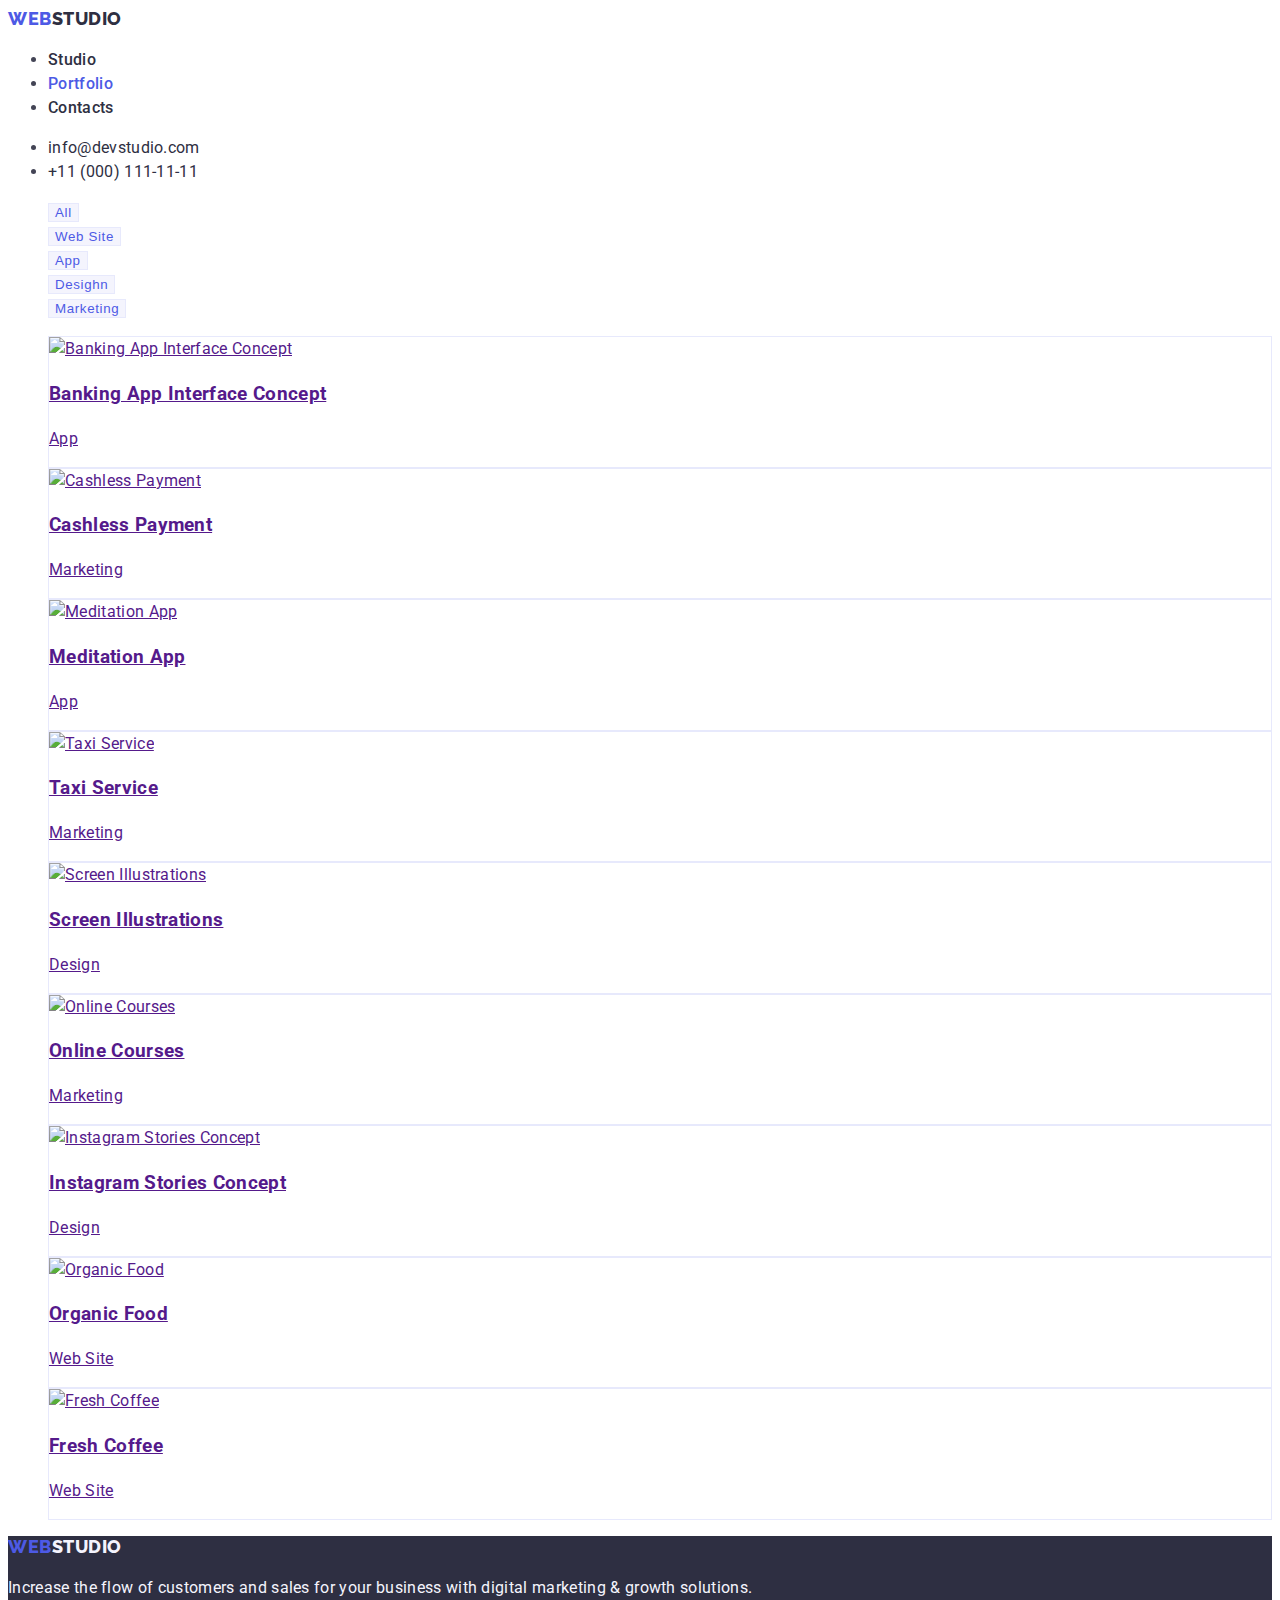
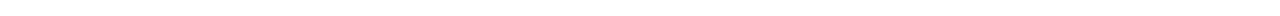
==== portfolio.html @ c886bf20 "major edits" ====
<!DOCTYPE html>

<html lang="en">
  <head>
    <meta charset="UTF-8" />
    <meta name="viewport" content="width=device-width, initial-scale=1.0" />
    <meta http-equiv="X-UA-Compatible" content="IE=edge" />
    <title>WebStudio</title>
    <link rel="stylesheet" href="./css/styles.css" />
    <link rel="preconnect" href="https://fonts.googleapis.com" />
    <link rel="preconnect" href="https://fonts.gstatic.com" crossorigin />
    <link
      href="https://fonts.googleapis.com/css2?family=Raleway:wght@800&family=Roboto:wght@400;500;700&display=swap"
      rel="stylesheet"
    />
  </head>
  <body>
    <!-- Header section -->
    <header class="site-header">
      <nav class="site-nav">
        <a href="./index.html" class="site-logo">
          <span class="logo-brand-color">Web</span>Studio
        </a>
        <ul class="site-pages">
          <li class="page-studio">
            <a href="./index.html" class="link">Studio</a>
          </li>
          <li class="page-portfolio">
            <a href="./portfolio.html" class="link" id="active-page">
              Portfolio
            </a>
          </li>
          <li class="page-contacts"><a href="" class="link">Contacts</a></li>
        </ul>
      </nav>
      <address class="company-contacts">
        <ul>
          <li class="mail">
            <a href="mailto:info@devstudio.com" class="link"
              >info@devstudio.com</a
            >
          </li>
          <li class="phone">
            <a href="tel:+110001111111" class="link">+11 (000) 111-11-11</a>
          </li>
        </ul>
      </address>
    </header>
    <main>
      <section class="portfolio">
        <h1 hidden>Our Portfolio</h1>
        <!-- Filter buttons -->
        <ul class="list">
          <li><button type="button" class="filter-button">All</button></li>
          <li><button type="button" class="filter-button">Web Site</button></li>
          <li><button type="button" class="filter-button">App</button></li>
          <li><button type="button" class="filter-button">Desighn</button></li>
          <li>
            <button type="button" class="filter-button">Marketing</button>
          </li>
        </ul>
        <!-- Projects section -->
        <ul class="list">
          <li class="project">
            <a href="" class="project-link">
              <img
                width="360"
                height="300"
                src="./images/portfolio-list/app/banking.jpg"
                alt="Banking App Interface Concept"
                class="project-img"
              />
              <h3 class="project-name">Banking App Interface Concept</h3>
              <p class="project-category">App</p>
            </a>
          </li>
          <li class="project">
            <a href="" class="project-link">
              <img
                width="360"
                height="300"
                src="./images/portfolio-list/marketing/cashless-payment.jpg"
                alt="Cashless Payment"
                class="project-img"
              />
              <h3 class="project-name">Cashless Payment</h3>
              <p class="project-category">Marketing</p>
            </a>
          </li>
          <li class="project">
            <a href="" class="project-link">
              <img
                width="360"
                height="300"
                src="./images/portfolio-list/app/meditation-app.jpg"
                alt="Meditation App"
                class="project-img"
              />
              <h3 class="project-name">Meditation App</h3>
              <p class="project-category">App</p>
            </a>
          </li>
          <li class="project">
            <a href="" class="project-link">
              <img
                width="360"
                height="300"
                src="./images/portfolio-list/marketing/taxi-service.jpg"
                alt="Taxi Service"
                class="project-img"
              />
              <h3 class="project-name">Taxi Service</h3>
              <p class="project-category">Marketing</p>
            </a>
          </li>
          <li class="project">
            <a href="" class="project-link">
              <img
                width="360"
                height="300"
                src="./images/portfolio-list/desighn/screen-illustrations.jpg"
                alt="Screen Illustrations"
                class="project-img"
              />
              <h3 class="project-name">Screen Illustrations</h3>
              <p class="project-category">Design</p>
            </a>
          </li>
          <li class="project">
            <a href="">
              <img
                width="360"
                height="300"
                src="./images/portfolio-list/marketing/online-courses.jpg"
                alt="Online Courses"
                class="project-img"
              />
              <h3 class="project-name">Online Courses</h3>
              <p class="project-category">Marketing</p>
            </a>
          </li>
          <li class="project">
            <a href="" class="project-link">
              <img
                width="360"
                height="300"
                src="./images/portfolio-list/desighn/instagram-stories.jpg"
                alt="Instagram Stories Concept"
                class="project-img"
              />
              <h3 class="project-name">Instagram Stories Concept</h3>
              <p class="project-category">Design</p>
            </a>
          </li>
          <li class="project">
            <a href="" class="project-link">
              <img
                width="360"
                height="300"
                src="./images/portfolio-list/web-site/organic-food.jpg"
                alt="Organic Food"
                class="project-img"
              />
              <h3 class="project-name">Organic Food</h3>
              <p class="project-category">Web Site</p>
            </a>
          </li>
          <li class="project">
            <a href="" class="project-link">
              <img
                width="360"
                height="300"
                src="./images/portfolio-list/web-site/fresh-coffee.jpg"
                alt="Fresh Coffee"
                class="project-img"
              />
              <h3 class="project-name">Fresh Coffee</h3>
              <p class="project-category">Web Site</p>
            </a>
          </li>
        </ul>
      </section>
    </main>
    <!-- Footer section -->
    <footer class="site-footer">
      <a href="./index.html" class="site-logo">
        <span class="logo-brand-color">Web</span>Studio
      </a>
      <p class="footer-slogan">
        Increase the flow of customers and sales for your business with digital
        marketing & growth solutions.
      </p>
    </footer>
  </body>
</html>
---- css/styles.css ----
/* ========== VAR ========== */
:root {
  --primary-color: #4d5ae5;
  --pressed-color: #404bbf;
  --dark-color: #2e2f42;
  --subtle-text-color: #8e8f99;
  --white: #ffffff;
  --accent-color: #e7e9fc;
  --light-background-color: #f4f4fd;
  --primary-font: 'Roboto', sans-serif;
}
/* ========== /VAR ========== */

/* ========== COMMON ========== */
body {
  font-family: var(--primary-font);
  font-size: 16px;
  font-weight: 400;
  line-height: 1.5;
  letter-spacing: 0.32px;
  font-style: normal;
  color: #434455;
  background-color: var(--white);
}

.list {
  list-style-type: none;
}

.team {
  background-color: var(--light-background-color);
}

.hero {
  background-color: var(--dark-color);
}
/* ========== /COMMON ========== */

/* ========== NAVIGATION ========== */
.site-nav {
  font-weight: 500;
}

.link {
  text-decoration: none;
  color: var(--dark-color);
}

#active-page {
  color: var(--primary-color);
}
/* ========== /NAVIGATION ========== */

/* ========== LOGO ========== */
.site-logo {
  text-decoration: none;
  color: var(--dark-color);
  font-family: 'Raleway', sans-serif;
  font-size: 18px;
  font-weight: 800;
  line-height: 1.17;
  letter-spacing: 0.54px;
  text-transform: uppercase;
}

.logo-brand-color {
  color: var(--primary-color);
}
/* ========== /LOGO ========== */

/* ========== ADDRESS ========== */
.company-contacts {
  font-style: normal;
}
/* ========== /ADDRESS ========== */

/* ========== HEADERS ========== */
.display-header {
  color: var(--white);
  text-align: center;
  font-size: 56px;
  font-weight: 700;
  line-height: 1.07;
  letter-spacing: 1.12px;
}

.section-header {
  color: var(--dark-color);
  text-align: center;
  font-size: 36px;
  font-weight: 700;
  line-height: 1.11;
  letter-spacing: 0.72px;
  text-transform: capitalize;
}

.card-header {
  color: var(--dark-color);
  font-size: 20px;
  font-weight: 500;
  line-height: 1.2;
  letter-spacing: 0.4px;
}
/* ========== /HEADERS ========== */

/* ========== BUTTONS ========== */
.cta-button {
  /* Button Frame */
  background-color: var(--primary-color);
  /* Button Text */
  cursor: pointer;
  color: var(--white);
  font-family: var(--primary-font);
  font-size: 16px;
  font-style: normal;
  font-weight: 500;
  line-height: 1.5;
  letter-spacing: 0.64px;
}

.cta-button:hover,
.cta-button:focus {
  background-color: var(--pressed-color);
}

.filter-button {
  /* Button Frame */
  border: 1px solid var(--accent-color);
  background-color: var(--light-background-color);
  /* Button Text */
  color: var(--primary-color);
  text-align: center;
  letter-spacing: 0.64px;
}
/* ========== /BUTTONS ========== */

/* ========== CARDS ========== */
.team-list .teammate {
  background-color: var(--white);
}

.list .project {
  border: 1px solid var(--accent-color);
  background: var(--white);
}
/* ========== /CARDS ========== */

/* ========== FOOTER ========== */
.site-footer {
  background-color: var(--dark-color);
}

.footer-slogan,
.site-footer .site-logo {
  color: var(--light-background-color);
}
/* ========== /FOOTER ========== */
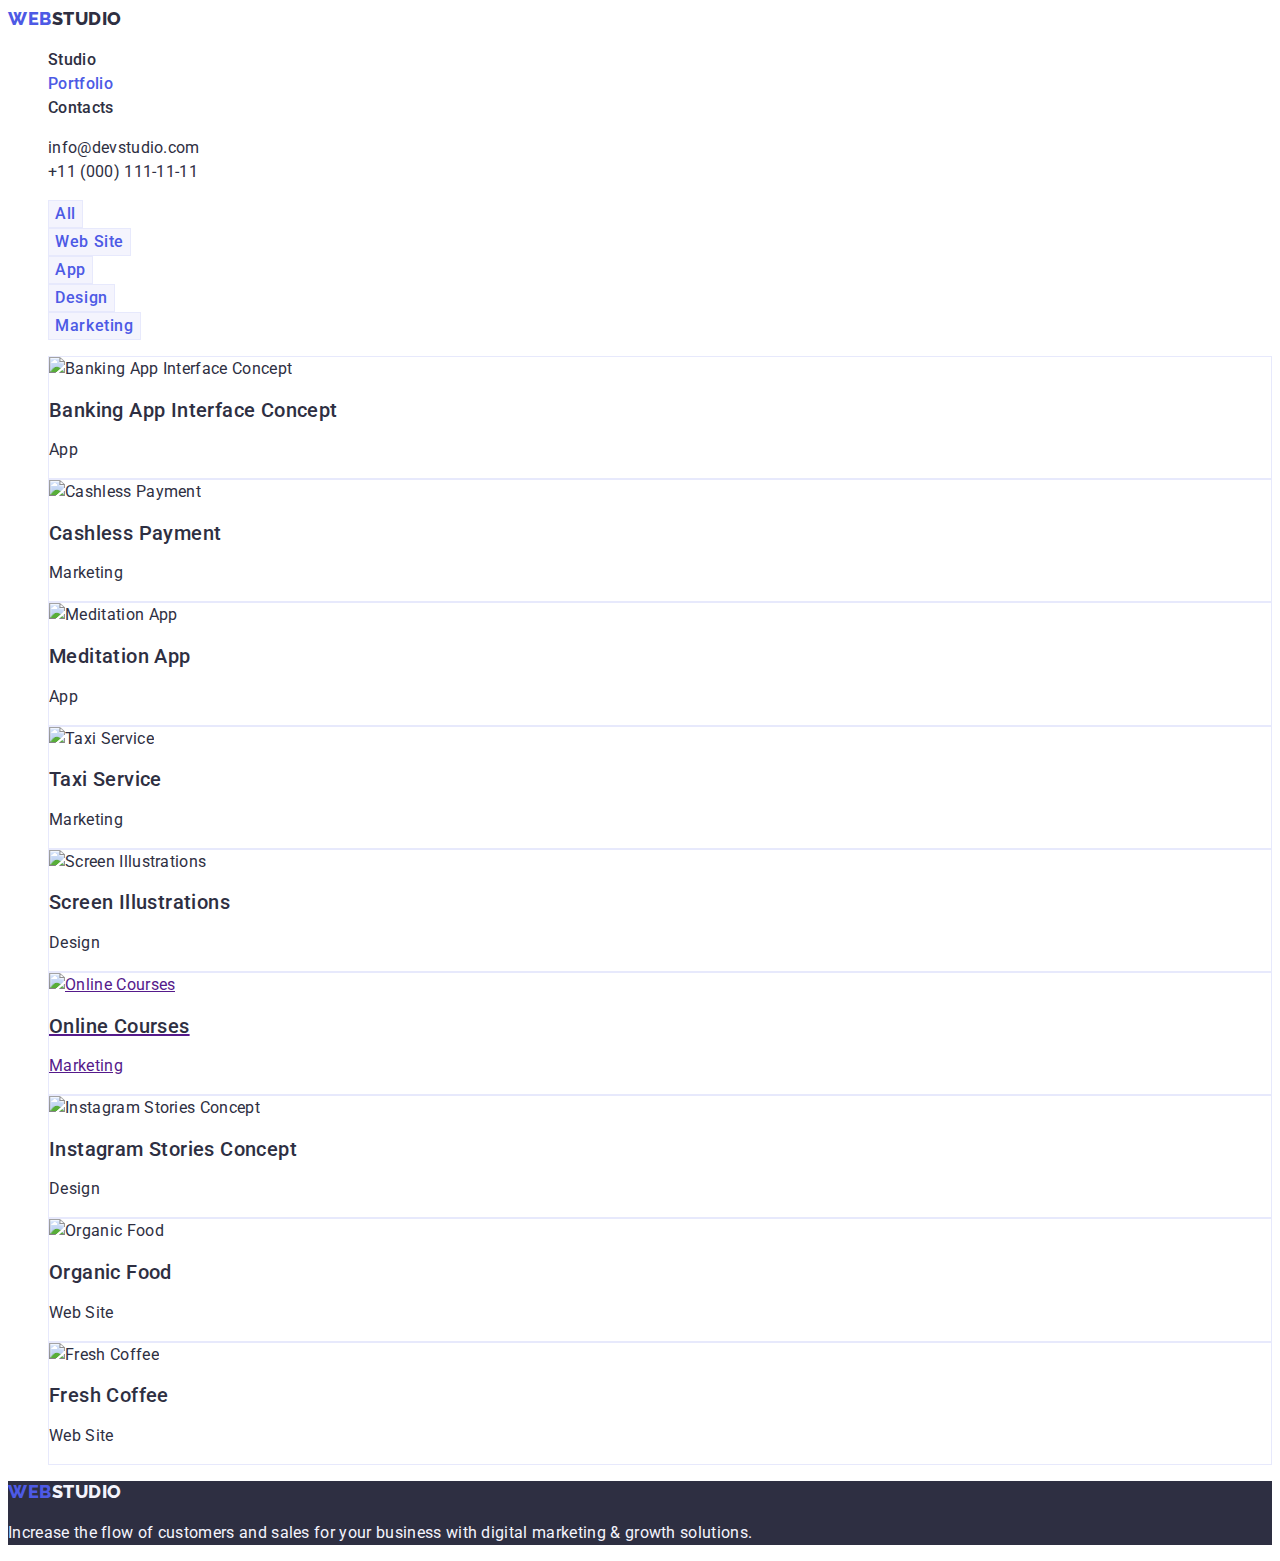
==== commit c8482896: "first review" ====
--- a/portfolio.html
+++ b/portfolio.html
@@ -18,30 +18,34 @@
     <!-- Header section -->
     <header class="site-header">
       <nav class="site-nav">
-        <a href="./index.html" class="site-logo">
-          <span class="logo-brand-color">Web</span>Studio
+        <a href="./index.html" class="link site-logo">
+          Web<span class="second-color-header">Studio</span>
         </a>
-        <ul class="site-pages">
+        <ul class="list">
           <li class="page-studio">
-            <a href="./index.html" class="link">Studio</a>
+            <a href="./index.html" class="link link-to"> Studio </a>
           </li>
           <li class="page-portfolio">
-            <a href="./portfolio.html" class="link" id="active-page">
+            <a href="./portfolio.html" class="link link-to" id="active-page">
               Portfolio
             </a>
           </li>
-          <li class="page-contacts"><a href="" class="link">Contacts</a></li>
+          <li class="page-contacts">
+            <a href="" class="link link-to">Contacts</a>
+          </li>
         </ul>
       </nav>
       <address class="company-contacts">
-        <ul>
+        <ul class="list">
           <li class="mail">
-            <a href="mailto:info@devstudio.com" class="link"
+            <a href="mailto:info@devstudio.com" class="link contact"
               >info@devstudio.com</a
             >
           </li>
           <li class="phone">
-            <a href="tel:+110001111111" class="link">+11 (000) 111-11-11</a>
+            <a href="tel:+110001111111" class="link contact"
+              >+11 (000) 111-11-11</a
+            >
           </li>
         </ul>
       </address>
@@ -54,7 +58,7 @@
           <li><button type="button" class="filter-button">All</button></li>
           <li><button type="button" class="filter-button">Web Site</button></li>
           <li><button type="button" class="filter-button">App</button></li>
-          <li><button type="button" class="filter-button">Desighn</button></li>
+          <li><button type="button" class="filter-button">Design</button></li>
           <li>
             <button type="button" class="filter-button">Marketing</button>
           </li>
@@ -62,7 +66,7 @@
         <!-- Projects section -->
         <ul class="list">
           <li class="project">
-            <a href="" class="project-link">
+            <a href="" class="link">
               <img
                 width="360"
                 height="300"
@@ -70,12 +74,12 @@
                 alt="Banking App Interface Concept"
                 class="project-img"
               />
-              <h3 class="project-name">Banking App Interface Concept</h3>
+              <h2 class="project-name">Banking App Interface Concept</h2>
               <p class="project-category">App</p>
             </a>
           </li>
           <li class="project">
-            <a href="" class="project-link">
+            <a href="" class="link">
               <img
                 width="360"
                 height="300"
@@ -83,12 +87,12 @@
                 alt="Cashless Payment"
                 class="project-img"
               />
-              <h3 class="project-name">Cashless Payment</h3>
+              <h2 class="project-name">Cashless Payment</h2>
               <p class="project-category">Marketing</p>
             </a>
           </li>
           <li class="project">
-            <a href="" class="project-link">
+            <a href="" class="link">
               <img
                 width="360"
                 height="300"
@@ -96,12 +100,12 @@
                 alt="Meditation App"
                 class="project-img"
               />
-              <h3 class="project-name">Meditation App</h3>
+              <h2 class="project-name">Meditation App</h2>
               <p class="project-category">App</p>
             </a>
           </li>
           <li class="project">
-            <a href="" class="project-link">
+            <a href="" class="link">
               <img
                 width="360"
                 height="300"
@@ -109,12 +113,12 @@
                 alt="Taxi Service"
                 class="project-img"
               />
-              <h3 class="project-name">Taxi Service</h3>
+              <h2 class="project-name">Taxi Service</h2>
               <p class="project-category">Marketing</p>
             </a>
           </li>
           <li class="project">
-            <a href="" class="project-link">
+            <a href="" class="link">
               <img
                 width="360"
                 height="300"
@@ -122,7 +126,7 @@
                 alt="Screen Illustrations"
                 class="project-img"
               />
-              <h3 class="project-name">Screen Illustrations</h3>
+              <h2 class="project-name">Screen Illustrations</h2>
               <p class="project-category">Design</p>
             </a>
           </li>
@@ -135,12 +139,12 @@
                 alt="Online Courses"
                 class="project-img"
               />
-              <h3 class="project-name">Online Courses</h3>
+              <h2 class="project-name">Online Courses</h2>
               <p class="project-category">Marketing</p>
             </a>
           </li>
           <li class="project">
-            <a href="" class="project-link">
+            <a href="" class="link">
               <img
                 width="360"
                 height="300"
@@ -148,12 +152,12 @@
                 alt="Instagram Stories Concept"
                 class="project-img"
               />
-              <h3 class="project-name">Instagram Stories Concept</h3>
+              <h2 class="project-name">Instagram Stories Concept</h2>
               <p class="project-category">Design</p>
             </a>
           </li>
           <li class="project">
-            <a href="" class="project-link">
+            <a href="" class="link">
               <img
                 width="360"
                 height="300"
@@ -161,12 +165,12 @@
                 alt="Organic Food"
                 class="project-img"
               />
-              <h3 class="project-name">Organic Food</h3>
+              <h2 class="project-name">Organic Food</h2>
               <p class="project-category">Web Site</p>
             </a>
           </li>
           <li class="project">
-            <a href="" class="project-link">
+            <a href="" class="link">
               <img
                 width="360"
                 height="300"
@@ -174,7 +178,7 @@
                 alt="Fresh Coffee"
                 class="project-img"
               />
-              <h3 class="project-name">Fresh Coffee</h3>
+              <h2 class="project-name">Fresh Coffee</h2>
               <p class="project-category">Web Site</p>
             </a>
           </li>
@@ -183,8 +187,8 @@
     </main>
     <!-- Footer section -->
     <footer class="site-footer">
-      <a href="./index.html" class="site-logo">
-        <span class="logo-brand-color">Web</span>Studio
+      <a href="./index.html" class="link site-logo">
+        Web<span class="second-color-footer">Studio</span>
       </a>
       <p class="footer-slogan">
         Increase the flow of customers and sales for your business with digital
--- a/css/styles.css
+++ b/css/styles.css
@@ -41,6 +41,11 @@
   font-weight: 500;
 }
 
+.link-to:hover,
+.link-to:focus {
+  color: var(--pressed-color);
+}
+
 .link {
   text-decoration: none;
   color: var(--dark-color);
@@ -54,7 +59,7 @@
 /* ========== LOGO ========== */
 .site-logo {
   text-decoration: none;
-  color: var(--dark-color);
+  color: var(--primary-color);
   font-family: 'Raleway', sans-serif;
   font-size: 18px;
   font-weight: 800;
@@ -63,14 +68,23 @@
   text-transform: uppercase;
 }
 
-.logo-brand-color {
-  color: var(--primary-color);
+.second-color-header {
+  color: var(--dark-color);
+}
+
+.second-color-footer {
+  color: var(--light-background-color);
 }
 /* ========== /LOGO ========== */
 
 /* ========== ADDRESS ========== */
 .company-contacts {
   font-style: normal;
+}
+
+.contact:hover,
+.contact:focus {
+  color: var(--pressed-color);
 }
 /* ========== /ADDRESS ========== */
 
@@ -94,7 +108,9 @@
   text-transform: capitalize;
 }
 
-.card-header {
+.benefit-header,
+.teammate-name,
+.project-name {
   color: var(--dark-color);
   font-size: 20px;
   font-weight: 500;
@@ -104,18 +120,22 @@
 /* ========== /HEADERS ========== */
 
 /* ========== BUTTONS ========== */
-.cta-button {
-  /* Button Frame */
-  background-color: var(--primary-color);
-  /* Button Text */
-  cursor: pointer;
-  color: var(--white);
+button {
   font-family: var(--primary-font);
   font-size: 16px;
   font-style: normal;
   font-weight: 500;
   line-height: 1.5;
   letter-spacing: 0.64px;
+  text-align: center;
+  cursor: pointer;
+}
+
+.cta-button {
+  /* Button Frame */
+  background-color: var(--primary-color);
+  /* Button Text */
+  color: var(--white);
 }
 
 .cta-button:hover,
@@ -129,13 +149,17 @@
   background-color: var(--light-background-color);
   /* Button Text */
   color: var(--primary-color);
-  text-align: center;
-  letter-spacing: 0.64px;
+}
+
+.filter-button:hover,
+.filter-button:focus {
+  color: var(--white);
+  background-color: var(--pressed-color);
 }
 /* ========== /BUTTONS ========== */
 
 /* ========== CARDS ========== */
-.team-list .teammate {
+.teammate {
   background-color: var(--white);
 }
 
@@ -150,8 +174,7 @@
   background-color: var(--dark-color);
 }
 
-.footer-slogan,
-.site-footer .site-logo {
+.footer-slogan {
   color: var(--light-background-color);
 }
 /* ========== /FOOTER ========== */
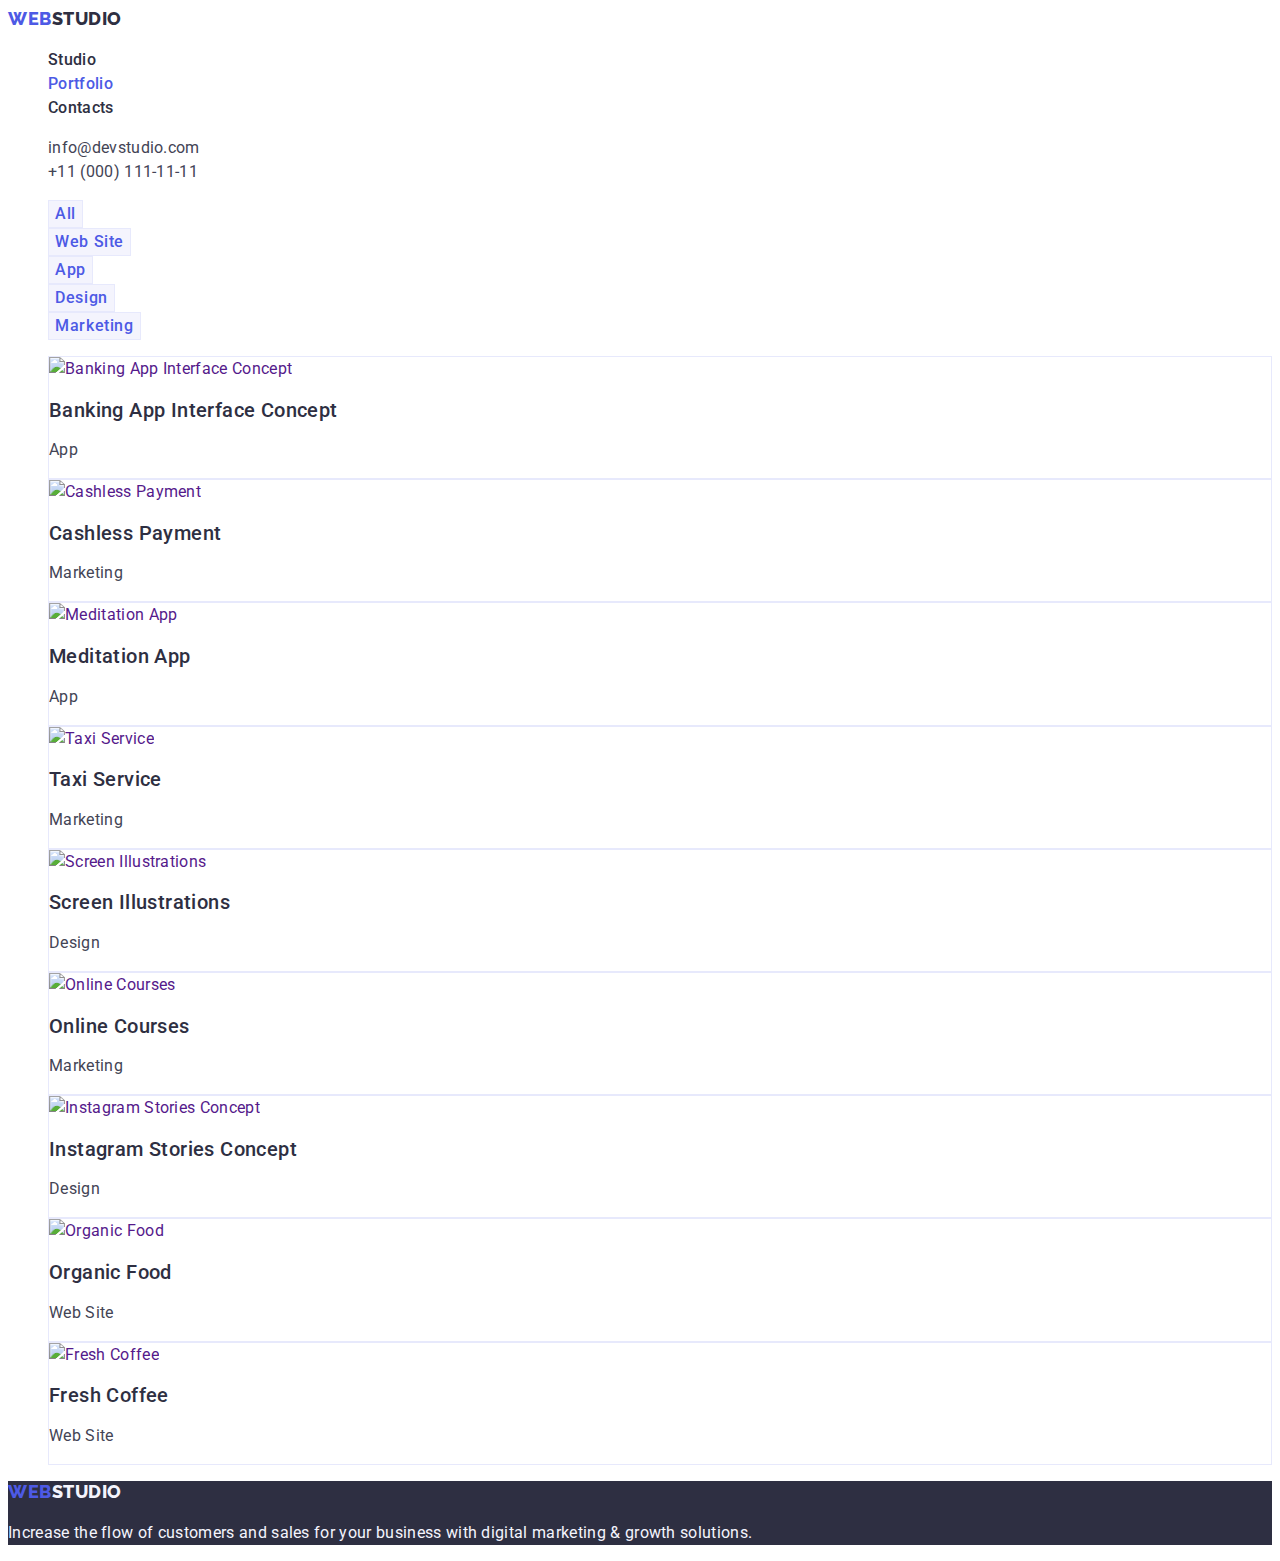
==== commit a1f3c2f1: "small edits" ====
--- a/portfolio.html
+++ b/portfolio.html
@@ -131,7 +131,7 @@
             </a>
           </li>
           <li class="project">
-            <a href="">
+            <a href="" class="link">
               <img
                 width="360"
                 height="300"
--- a/css/styles.css
+++ b/css/styles.css
@@ -3,6 +3,7 @@
   --primary-color: #4d5ae5;
   --pressed-color: #404bbf;
   --dark-color: #2e2f42;
+  --primary-text-color: #434455;
   --subtle-text-color: #8e8f99;
   --white: #ffffff;
   --accent-color: #e7e9fc;
@@ -19,12 +20,16 @@
   line-height: 1.5;
   letter-spacing: 0.32px;
   font-style: normal;
-  color: #434455;
+  color: var(--primary-text-color);
   background-color: var(--white);
 }
 
 .list {
   list-style-type: none;
+}
+
+.link {
+  text-decoration: none;
 }
 
 .team {
@@ -41,14 +46,13 @@
   font-weight: 500;
 }
 
+.link-to {
+  color: var(--dark-color);
+}
+
 .link-to:hover,
 .link-to:focus {
   color: var(--pressed-color);
-}
-
-.link {
-  text-decoration: none;
-  color: var(--dark-color);
 }
 
 #active-page {
@@ -80,6 +84,15 @@
 /* ========== ADDRESS ========== */
 .company-contacts {
   font-style: normal;
+}
+
+.contact:hover,
+.contact:focus {
+  color: var(--pressed-color);
+}
+
+.contact {
+  color: var(--primary-text-color);
 }
 
 .contact:hover,
@@ -167,6 +180,10 @@
   border: 1px solid var(--accent-color);
   background: var(--white);
 }
+
+.project-category {
+  color: var(--primary-text-color);
+}
 /* ========== /CARDS ========== */
 
 /* ========== FOOTER ========== */
